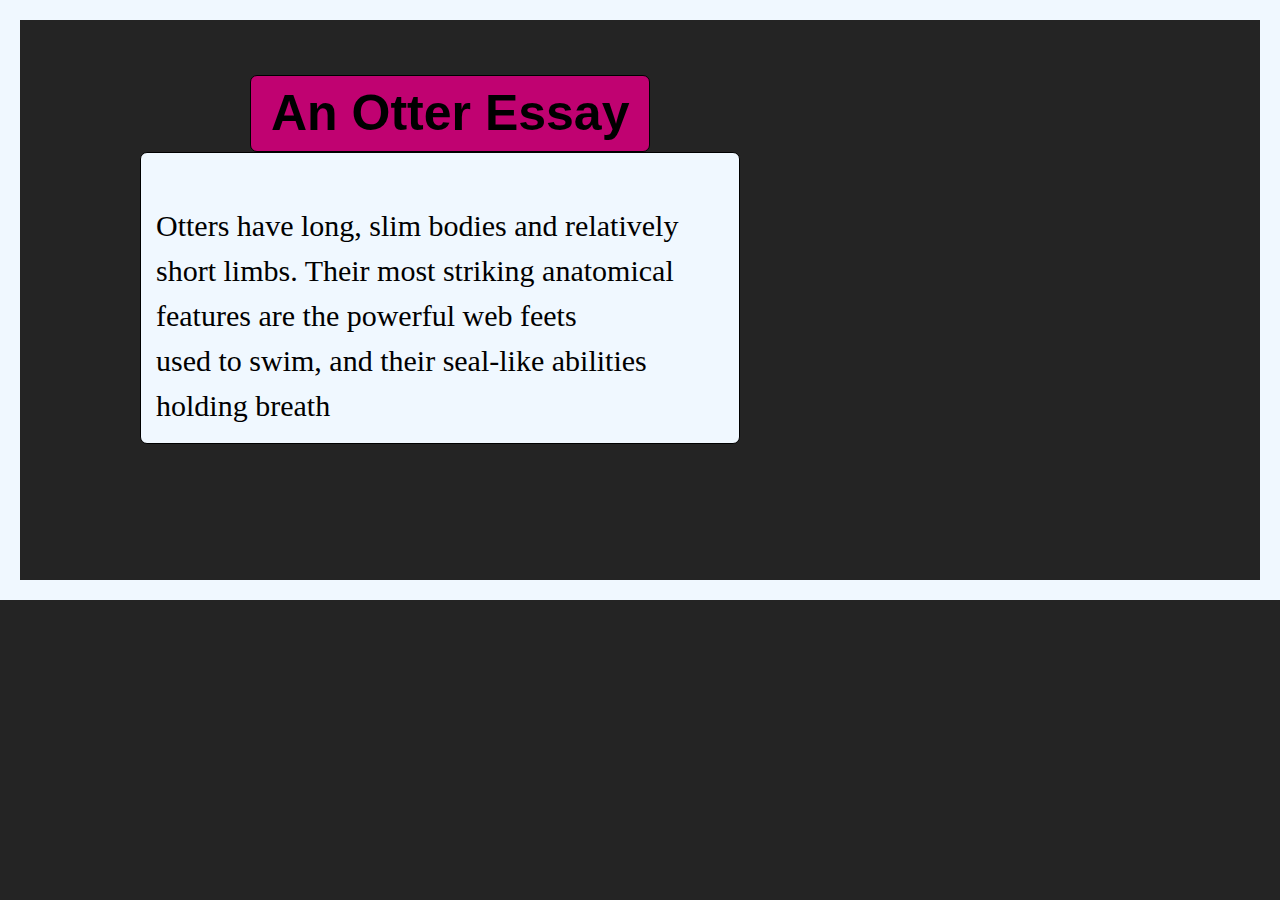
==== Assignment1/index.html @ 7157c688 "css assignment" ====
<!DOCTYPE html>
<html lang="en">
<head>
    <meta charset="UTF-8">
    <meta name="viewport" content="width=device-width, initial-scale=1.0">
    <link rel="stylesheet" href="style.css">
    <title>CSS Assignment 1</title>
</head>
<body>
<div class="container">
    <div class="headingpeeks">
        <h1>An Otter Essay</h1>
    </div>
    
    <div class="content">
        <p>Otters have long, slim bodies and relatively</p>
        <p>short limbs. Their most striking anatomical</p>
        <p>features are the powerful web feets </p>
        <p>used to swim, and their seal-like abilities</p>
        <p>holding breath</p>
    </div>








</div>

</body>
</html>
---- Assignment1/style.css ----
/* START CSS RESET*/
/* 1. Use a more-intuitive box-sizing model */
*, *::before, *::after {
    box-sizing: border-box;
  }
  
  /* 2. Remove default margin */
  * {
    margin: 0;
  }
  
  body {
    /* 3. Add accessible line-height */
    line-height: 1.5;
    /* 4. Improve text rendering */
    -webkit-font-smoothing: antialiased;
  }
  
  /* 5. Improve media defaults */
  img, picture, video, canvas, svg {
    display: block;
    max-width: 100%;
  }
  
  /* 6. Inherit fonts for form controls */
  input, button, textarea, select {
    font: inherit;
  }
  
  /* 7. Avoid text overflows */
  p, h1, h2, h3, h4, h5, h6 {
    overflow-wrap: break-word;
  }
  
  /* 8. Improve line wrapping */
  p {
    text-wrap: pretty;
  }
  h1, h2, h3, h4, h5, h6 {
    text-wrap: balance;
  }
  
  /*
    9. Create a root stacking context
  */
  #root, #__next {
    isolation: isolate;
  }
/* END CSS RESET*/
body{
    background-color:rgb(36, 36, 36);
    border: 20px solid aliceblue;
    height: 600px;
}
div.container{

}

div.headingpeeks{
    background-color: rgb(192, 2, 113);
    border: 1px solid black;
    padding-left: 20px;
    padding-right: 20px;
    max-width: 200px;
    font-size: 11px;
    border-radius: 7px;
    margin-left: 230px;
    margin-top: 55px;
    box-sizing: border-box;
    font-size: 25px;
    max-width: fit-content;
    font-family: Arial, Helvetica, sans-serif;


}
div.content{
    border: 1px solid black;
    max-width: 600px;
    border-radius: 7px;
    padding-left: 15px;
    padding-right: 15px;
    padding-top: 50px;
    padding-bottom: 15px;
    background-color: aliceblue;
    box-sizing: border-box;
    font-size: 30px;
    margin-left: 120px;
}
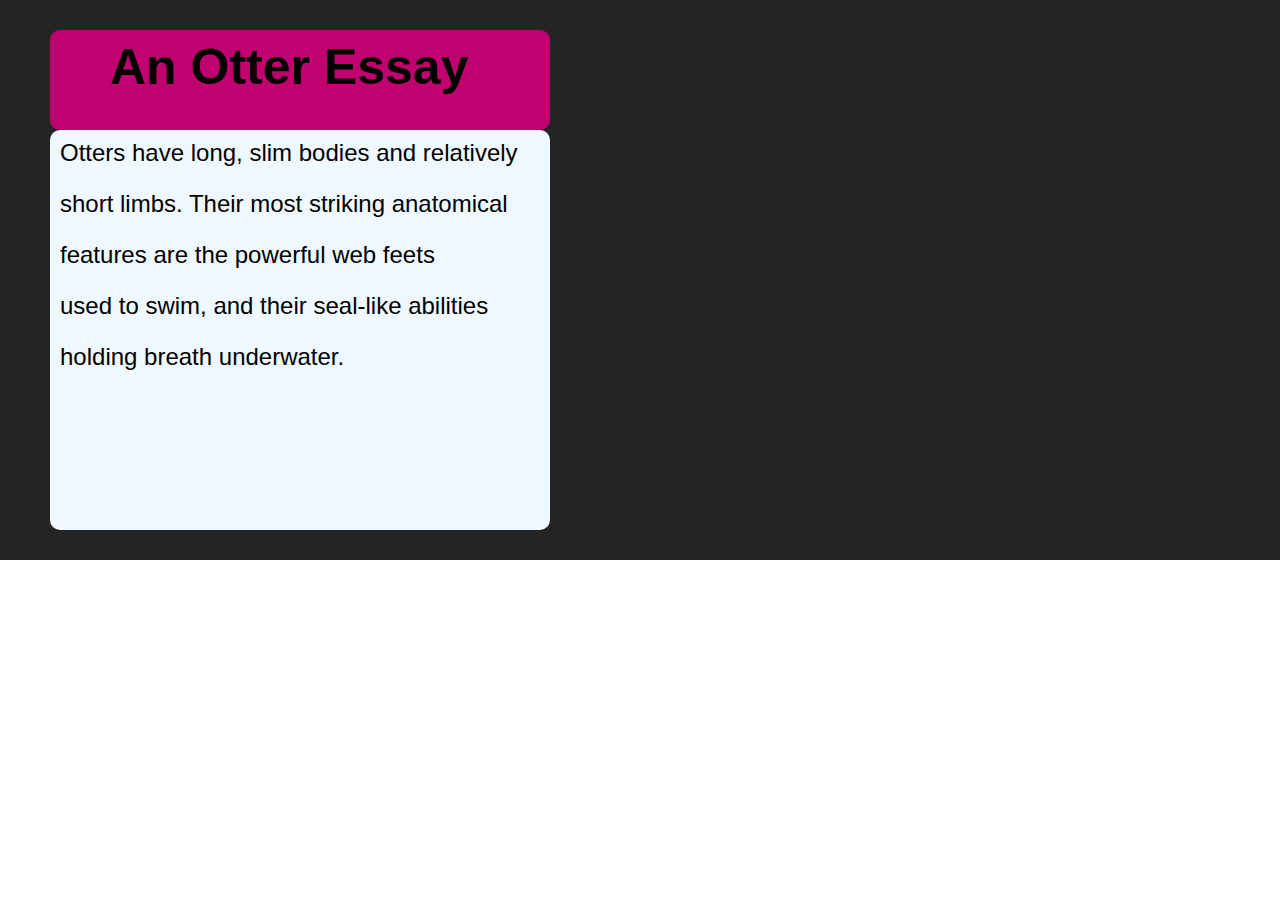
==== commit ad5a6b38: "new changes" ====
--- a/Assignment1/index.html
+++ b/Assignment1/index.html
@@ -7,6 +7,7 @@
     <title>CSS Assignment 1</title>
 </head>
 <body>
+    <!--
 <div class="container">
     <div class="headingpeeks">
         <h1>An Otter Essay</h1>
@@ -20,12 +21,20 @@
         <p>holding breath</p>
     </div>
 
+</div>
+-->
 
-
-
-
-
-
+<div class="container">
+    <div class="box">
+        <h1>An Otter Essay</h1>
+    </div>
+    <div class="box">
+        <p>Otters have long, slim bodies and relatively</p>
+        <p>short limbs. Their most striking anatomical</p>
+        <p>features are the powerful web feets </p>
+        <p>used to swim, and their seal-like abilities</p>
+        <p>holding breath underwater.</p>
+    </div>
 
 </div>
 
--- a/Assignment1/style.css
+++ b/Assignment1/style.css
@@ -47,7 +47,7 @@
     isolation: isolate;
   }
 /* END CSS RESET*/
-body{
+/*body{
     background-color:rgb(36, 36, 36);
     border: 20px solid aliceblue;
     height: 600px;
@@ -85,4 +85,47 @@
     box-sizing: border-box;
     font-size: 30px;
     margin-left: 120px;
-}+}
+    */
+    .container{
+      display: flex;
+      flex-direction: column;
+      justify-content: center;
+      align-items: flex-start;
+      padding: 30px 50px;
+      background-color: rgb(36, 36, 36);
+      font-family: sans-serif;
+      
+    
+
+    }
+    .box{
+      
+       height: 100px;
+       width: 500px;
+    }
+    .box:nth-child(1){
+      background-color:  rgb(192, 2, 113);
+      border-radius: 10px;
+      height: 100px;
+      
+      
+      
+
+    }
+    .box:nth-child(2){
+      background-color: aliceblue;
+      height: 400px;
+      border-radius: 10px;
+      
+
+    }
+    h1{
+      font-size: 50px;
+      padding-left: 60px;
+    }
+    p{
+      font-size: 24px;
+      padding: 5px 10px 10px 10px;
+
+    }